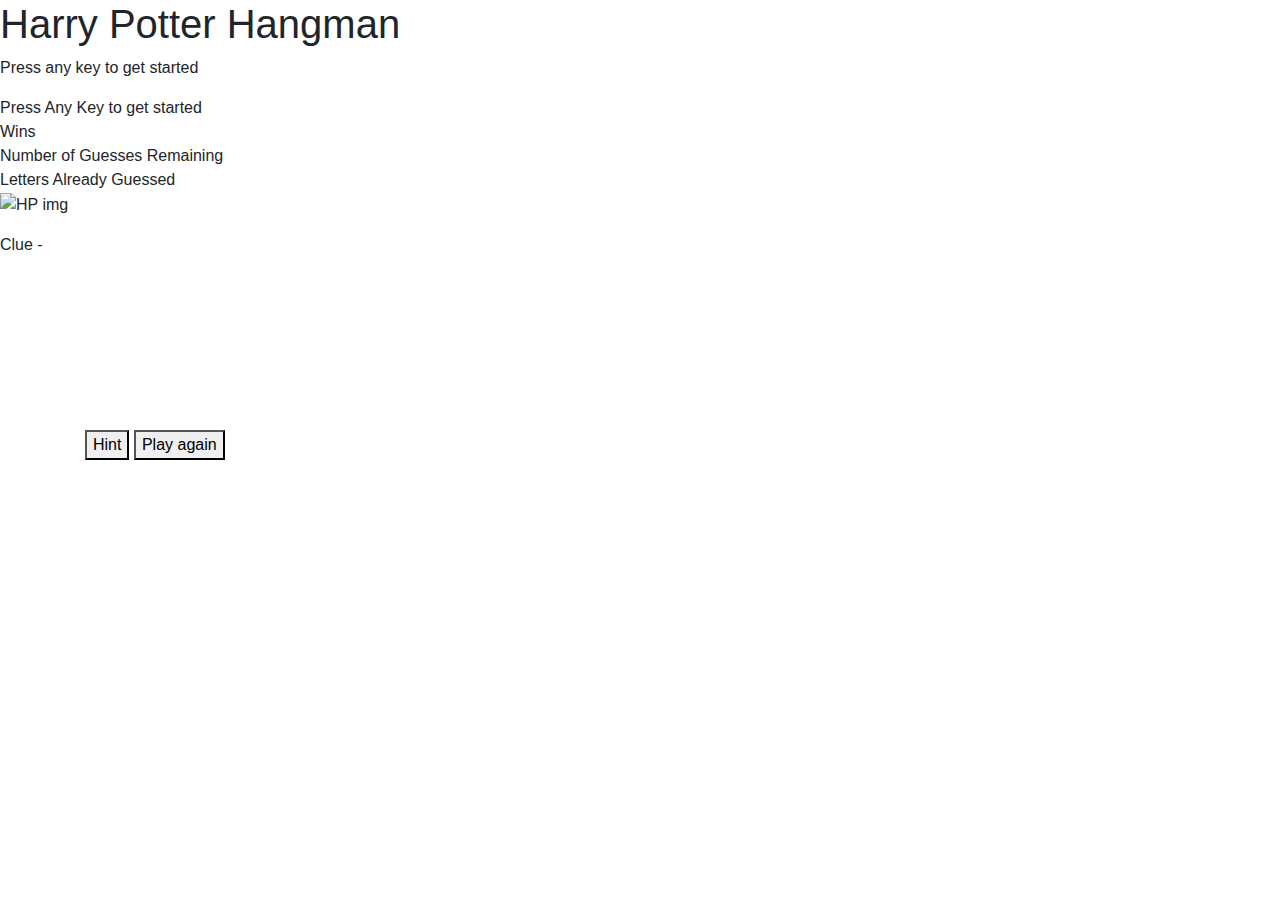
==== assets/index.html @ 0939ba52 "initial html and javascript" ====
<!DOCTYPE html>
<html lang="en">

<head>
    <meta charset="UTF-8">
    <meta name="viewport" content="width=device-width, initial-scale=1.0">
    <link rel="stylesheet" href="https://stackpath.bootstrapcdn.com/bootstrap/4.4.1/css/bootstrap.min.css"
        integrity="sha384-Vkoo8x4CGsO3+Hhxv8T/Q5PaXtkKtu6ug5TOeNV6gBiFeWPGFN9MuhOf23Q9Ifjh" crossorigin="anonymous">
    <script src="https://stackpath.bootstrapcdn.com/bootstrap/4.4.1/js/bootstrap.min.js"
        integrity="sha384-wfSDF2E50Y2D1uUdj0O3uMBJnjuUD4Ih7YwaYd1iqfktj0Uod8GCExl3Og8ifwB6"
        crossorigin="anonymous"></script>
    <title>Harry Potter Hang Man</title>

</head>

<div class="wrapper">
    <h1>Harry Potter Hangman</h1>
    <p>Press any key to get started</p>
    <div>Press Any Key to get started</div>
    <div>Wins</div>
    <div>Number of Guesses Remaining</div>
    <div>Letters Already Guessed</div>
   </div>

<div>
    <img src="assets\images\kindpng_129871.png" alt="HP img">
</div>

<div class="wrapper">
    <div id="buttons">
    </div>
    <p id="catagoryName"></p>
    <div id="hold">
    </div>
    <p id="mylives"></p>
    <p id="clue">Clue -</p>
    <canvas id="stickman">This Text will show if the Browser does NOT support HTML5 Canvas tag</canvas>
    <div class="container">
        <button id="hint">Hint</button>
        <button id="reset">Play again</button>
    </div>

</div>

<script src="assets\javascript\game.js"></script>


</html>
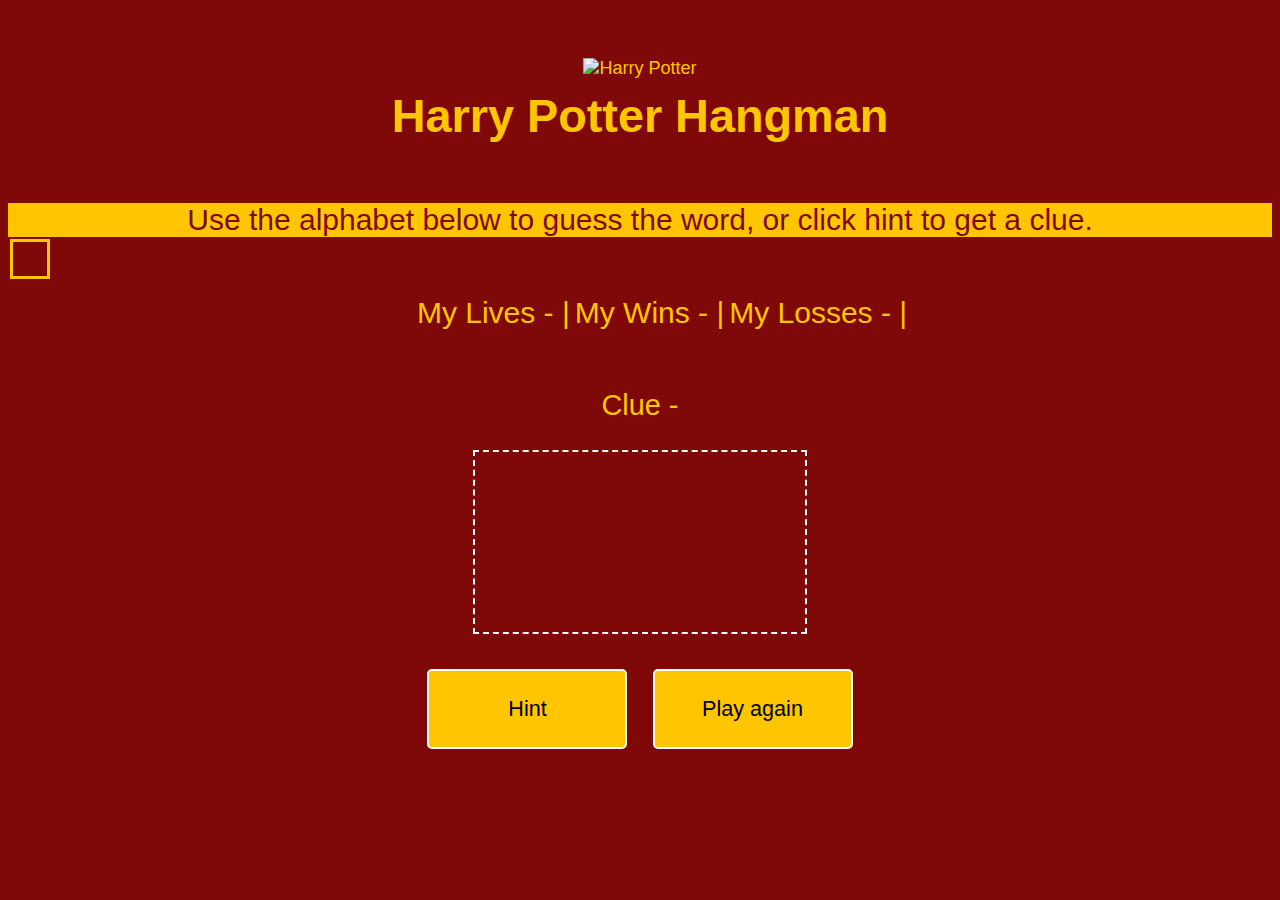
==== commit 42472d88: "html and css updates" ====
--- a/assets/index.html
+++ b/assets/index.html
@@ -1,48 +1,55 @@
 <!DOCTYPE html>
-<html lang="en">
+<html>
+
+<!--Class=CSS and ID=Javascript-->
 
 <head>
-    <meta charset="UTF-8">
-    <meta name="viewport" content="width=device-width, initial-scale=1.0">
-    <link rel="stylesheet" href="https://stackpath.bootstrapcdn.com/bootstrap/4.4.1/css/bootstrap.min.css"
-        integrity="sha384-Vkoo8x4CGsO3+Hhxv8T/Q5PaXtkKtu6ug5TOeNV6gBiFeWPGFN9MuhOf23Q9Ifjh" crossorigin="anonymous">
-    <script src="https://stackpath.bootstrapcdn.com/bootstrap/4.4.1/js/bootstrap.min.js"
-        integrity="sha384-wfSDF2E50Y2D1uUdj0O3uMBJnjuUD4Ih7YwaYd1iqfktj0Uod8GCExl3Og8ifwB6"
-        crossorigin="anonymous"></script>
-    <title>Harry Potter Hang Man</title>
-
+    <html lang="en">
+    <meta charset="UTF-8" />
+    <meta name="viewport" content="width=device-width, initial-scale=1" />
+    <meta http-equiv="X-UA-Compatible" content="ie=edge" />
+    <link rel="stylesheet" type="text/css" href="css/style.css">
+        <title>Harry Potter Hangman</title>
 </head>
 
-<div class="wrapper">
+<header>
+    
+    <img src="C:\Users\Kamy\Word-Guess-Game\assets\images\kindpng_1342906.jpg" alt="Harry Potter">
+    
     <h1>Harry Potter Hangman</h1>
-    <p>Press any key to get started</p>
-    <div>Press Any Key to get started</div>
-    <div>Wins</div>
-    <div>Number of Guesses Remaining</div>
-    <div>Letters Already Guessed</div>
-   </div>
+      
+</header>
 
 <div>
-    <img src="assets\images\kindpng_129871.png" alt="HP img">
+
+    <div class="alert">
+        Use the alphabet below to guess the word, or click hint to get a clue.
+    </div>
+
+    <div id=alphabet></div>
+
+    <div class="wrapper">
+        <div id="buttons"></div>
+        
+        <p id="catagoryName"></p>
+        <div id="hold"></div>
+
+        <div>
+            <p class="mylives">  My Lives -   | </p>
+            <p class="myWins">  My Wins -   | </p>
+            <p class="myLosses">  My Losses -   | </p>
+            <p id="clue">Clue - </p>    
+        </div>
+        
+        <canvas id="stickman">This Text will show if the Browser does NOT support HTML5 Canvas tag
+        </canvas>
+    
+        <div class="container">
+            <button id="hint">Hint</button>
+            <button id="reset">Play again</button>
+        </div>
+
+    </div>
 </div>
 
-<div class="wrapper">
-    <div id="buttons">
-    </div>
-    <p id="catagoryName"></p>
-    <div id="hold">
-    </div>
-    <p id="mylives"></p>
-    <p id="clue">Clue -</p>
-    <canvas id="stickman">This Text will show if the Browser does NOT support HTML5 Canvas tag</canvas>
-    <div class="container">
-        <button id="hint">Hint</button>
-        <button id="reset">Play again</button>
-    </div>
-
-</div>
-
-<script src="assets\javascript\game.js"></script>
-
-
 </html>--- a/assets/css/style.css
+++ b/assets/css/style.css
@@ -0,0 +1,219 @@
+/*--Class=CSS and ID=Javascript-->*/
+
+/************ IMAGES ******************/
+
+img {
+  width: 150px;
+  height: 150px;
+}
+
+/************ ALERT ******************/
+
+.alert {
+  background-color: #ffc500;
+  color: #7f0909;
+  font-size: 30px;
+}
+
+/************ CONTAINERS ******************/
+body {
+  background: #7f0909;
+  font-family: 'Franklin Gothic Medium', 'Arial Narrow', Arial, sans-serif;
+  color:#ffc500 ;
+  height: 100%;
+  text-align: center;
+  font-size: 18px;
+}
+
+.container { padding-top: 20px;
+}
+
+.wrapper {
+  width: 100%;
+  margin: 0 auto;
+}
+
+.wrapper:after {
+  content: "";
+  display: table;
+  clear: both;
+}
+
+canvas {
+  color: #fff;
+  border: #fff dashed 2px;
+  padding: 15px;
+}
+
+/************ HEADINGS ******************/
+
+header {  
+  font-family: 'Franklin Gothic Medium', 'Arial Narrow', Arial, sans-serif;
+  background-color: #7f0909;
+  color: #ffc500;
+  padding-top: 50px;
+  padding-bottom: 50px;
+  text-align: center;
+  }
+
+h1, h2, h3 {
+  font-family: 'Franklin Gothic Medium', 'Arial Narrow', Arial, sans-serif;
+  margin: 10px 0;
+  background-color: #7f0909;
+  color: #ffc500;
+}
+
+h1 {
+  font-size: 2.6em;
+}
+
+h2 {
+  font-size: 1.6em;
+}
+
+p {
+  font-size: 1.6em;
+}
+
+/************ ALPHABET ### ID's ### ******************/
+
+@media (max-width: 767px) {
+  #alphabet {
+    border-style: groove;
+    border-color: #ffc500;
+    padding: 0 0 0 15px;
+  }
+}
+@media (max-width: 480px) {
+  #alphabet {
+    border-style: groove;
+    border-color: #ffc500;
+    padding: 0 0 0 25px;
+  }
+}
+
+#alphabet {
+  width: 30px;
+  height: 30px;
+  border-style: solid;
+  padding: 2px;
+  float: left;
+  margin: 2px;
+}
+
+#alphabet:after {
+  content: "";
+  display: table;
+  clear: both;
+}
+
+#alphabet li {
+  float: left;
+  margin: 0 10px 10px 0;
+  list-style: none;
+  width: 35px;
+  height: 30px;
+  padding-top: 10px;
+  background: #ffc500;
+  border: solid 1px #7f0909;
+  cursor: pointer;
+  -moz-border-radius: 10px;
+  -webkit-border-radius: 5px;
+  border-radius: 5px;
+  -khtml-border-radius: 5px;
+  border: solid 2px #fff;
+}
+
+#alphabet li:hover {
+  background: #ffc500;
+  border: solid 1px #7f0909;
+  color: #fff;
+}
+
+/************ MY WORDS ******************/
+
+#my-word {
+  margin: 0;
+  display: block;
+  padding: 0;
+  display: block;
+}
+
+#my-word li {
+  position: relative;
+  list-style: none;
+  margin: 0;
+  display: inline-block;
+  padding: 0 10px;
+  font-size: 1.6em;
+}
+
+.active {
+  opacity: 0.4;
+  filter: alpha(opacity=40);
+  -moz-transition: all 1s ease-in;
+  -moz-transition: all 0.3s ease-in-out;
+  -webkit-transition: all 0.3s ease-in-out;
+  cursor: default;
+}
+
+.active:hover {
+  -moz-transition: all 1s ease-in;
+  -moz-transition: all 0.3s ease-in-out;
+  -webkit-transition: all 0.3s ease-in-out;
+  opacity: 0.4;
+  filter: alpha(opacity=40);
+  -moz-transition: all 1s ease-in;
+  -moz-transition: all 0.3s ease-in-out;
+  -webkit-transition: all 0.3s ease-in-out;
+}
+
+
+/************ MY COUNTS ******************/
+
+.mylives {
+  font-size: 30px;
+  text-align: center;
+  display: inline-block;
+  }
+
+.myWins {
+  font-size: 30px;
+  text-align: center;
+  display: inline-block;
+}
+
+.myLosses {
+  font-size: 30PX;
+  text-align: center;
+  display: inline-block;
+}
+
+/************BUTTON DEFINITIONS ******************/
+
+button {
+  -moz-border-radius: 5px;
+  -webkit-border-radius: 5px;
+  border-radius: 5px;
+  -khtml-border-radius: 5px;
+  background: #ffc500;
+  color:black;
+  border: solid 2px #fff;
+  text-decoration: none;
+  cursor: pointer;
+  font-size: 1.2em;
+  padding: 25px 12px;
+  width: 200px;
+  margin: 10px;
+  outline: none;
+}
+button:hover {
+  -webkit-transition: all 0.3s ease-in-out;
+  -moz-transition: all 0.3s ease-in-out;
+  transition: all 0.3s ease-in-out;
+  background: grey;
+  border: solid 1px #fff;
+  color: #ffc500 ;
+}
+
+
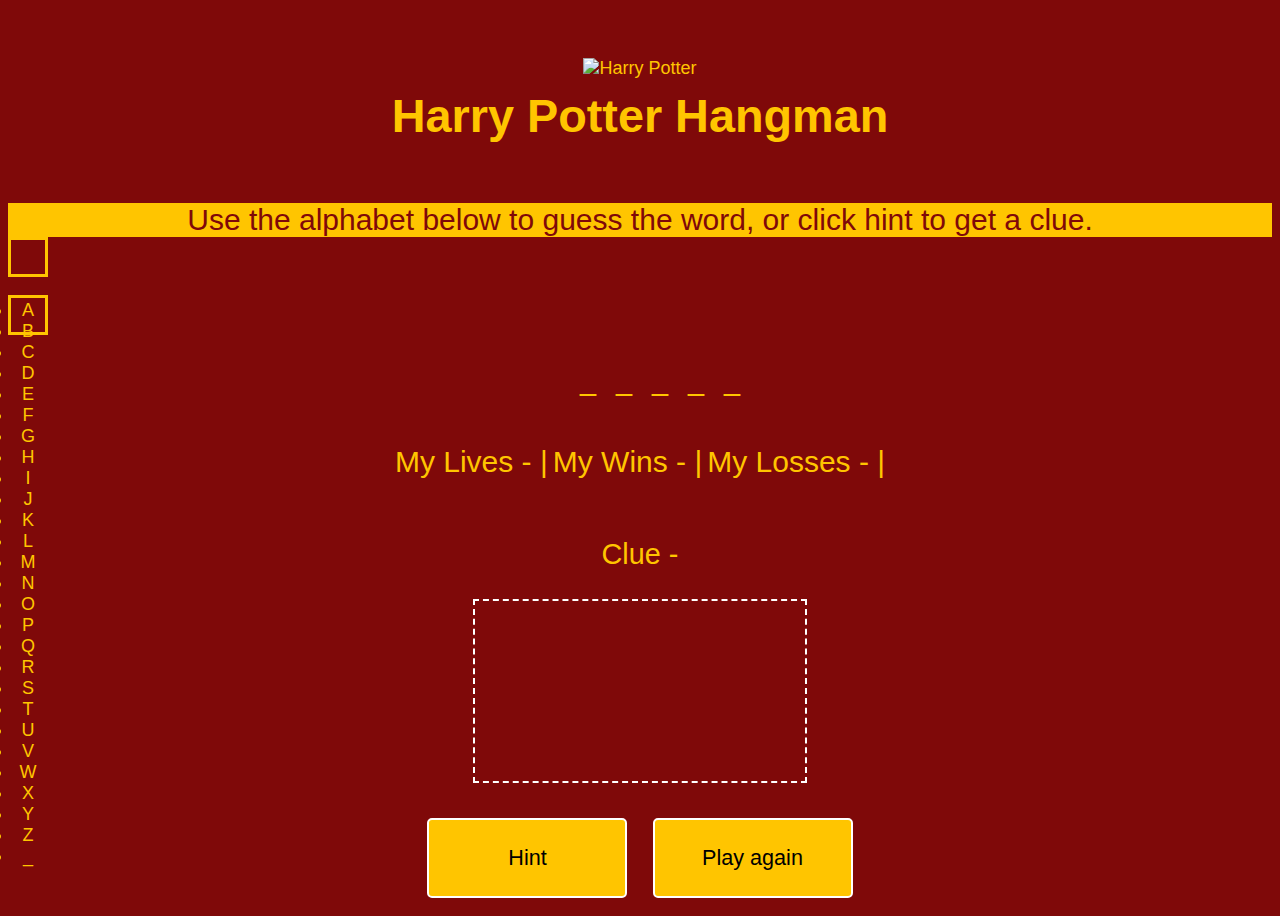
==== commit dd8dd614: "adjust script" ====
--- a/assets/index.html
+++ b/assets/index.html
@@ -1,32 +1,28 @@
 <!DOCTYPE html>
+<!--Class=CSS and ID=Javascript-->
 <html>
-
-<!--Class=CSS and ID=Javascript-->
-
 <head>
-    <html lang="en">
     <meta charset="UTF-8" />
-    <meta name="viewport" content="width=device-width, initial-scale=1" />
+    <meta name="viewport" content="width=device-width, initial-scale=1">
     <meta http-equiv="X-UA-Compatible" content="ie=edge" />
     <link rel="stylesheet" type="text/css" href="css/style.css">
-        <title>Harry Potter Hangman</title>
+    <title>Harry Potter Hangman</title>
 </head>
 
 <header>
-    
-    <img src="C:\Users\Kamy\Word-Guess-Game\assets\images\kindpng_1342906.jpg" alt="Harry Potter">
-    
-    <h1>Harry Potter Hangman</h1>
-      
+     <img src="images/kindpng_1342906.jpg\kindpng_1342906.jpg" alt="Harry Potter">
+     <h1>Harry Potter Hangman</h1>    
 </header>
 
+<body>
+       
 <div>
 
     <div class="alert">
         Use the alphabet below to guess the word, or click hint to get a clue.
     </div>
 
-    <div id=alphabet></div>
+    <div id="alphabet"></div>
 
     <div class="wrapper">
         <div id="buttons"></div>
@@ -51,5 +47,7 @@
 
     </div>
 </div>
+<script type="text/javascript" src="javascript/game.js"></script>
+</body>
 
 </html>--- a/assets/css/style.css
+++ b/assets/css/style.css
@@ -81,7 +81,6 @@
   #alphabet {
     border-style: groove;
     border-color: #ffc500;
-    padding: 0 0 0 15px;
   }
 }
 @media (max-width: 480px) {
@@ -97,45 +96,19 @@
   height: 30px;
   border-style: solid;
   padding: 2px;
-  float: left;
-  margin: 2px;
-}
-
-#alphabet:after {
-  content: "";
-  display: table;
-  clear: both;
 }
 
 #alphabet li {
-  float: left;
-  margin: 0 10px 10px 0;
-  list-style: none;
-  width: 35px;
-  height: 30px;
-  padding-top: 10px;
-  background: #ffc500;
-  border: solid 1px #7f0909;
-  cursor: pointer;
-  -moz-border-radius: 10px;
   -webkit-border-radius: 5px;
-  border-radius: 5px;
-  -khtml-border-radius: 5px;
-  border: solid 2px #fff;
 }
 
 #alphabet li:hover {
-  background: #ffc500;
   border: solid 1px #7f0909;
   color: #fff;
 }
-
 /************ MY WORDS ******************/
-
 #my-word {
-  margin: 0;
   display: block;
-  padding: 0;
   display: block;
 }
 
@@ -217,3 +190,49 @@
 }
 
 
+/* Mixin's */ 
+
+@mixin transition {
+  -webkit-transition: all 0.5s ease-in-out;
+  -moz-transition: all 0.5s ease-in-out;
+  transition: all 0.5s ease-in-out;
+}
+
+@mixin clear {
+  &:after {
+      content: "";
+      display: table;
+      clear: both;
+    }
+}
+
+ @mixin box-size {
+  -webkit-box-sizing: border-box;
+  -moz-box-sizing: border-box;
+  box-sizing: border-box;
+}
+
+ @mixin transition {
+  -webkit-transition: all 0.3s ease-in-out;
+  -moz-transition: all 0.3s ease-in-out;
+  transition: all 0.3s ease-in-out;
+}
+
+@mixin fade {
+  -moz-transition: all 1s ease-in;
+  -moz-transition:all 0.3s ease-in-out;
+  -webkit-transition:all 0.3s ease-in-out;
+}
+
+@mixin opacity {
+  opacity:0.4;
+  filter:alpha(opacity=40); 
+  @include fade;
+}
+
+@mixin corners ($radius) {
+  -moz-border-radius: $radius;
+  -webkit-border-radius: $radius;
+  border-radius: $radius; 
+  -khtml-border-radius: $radius; 
+}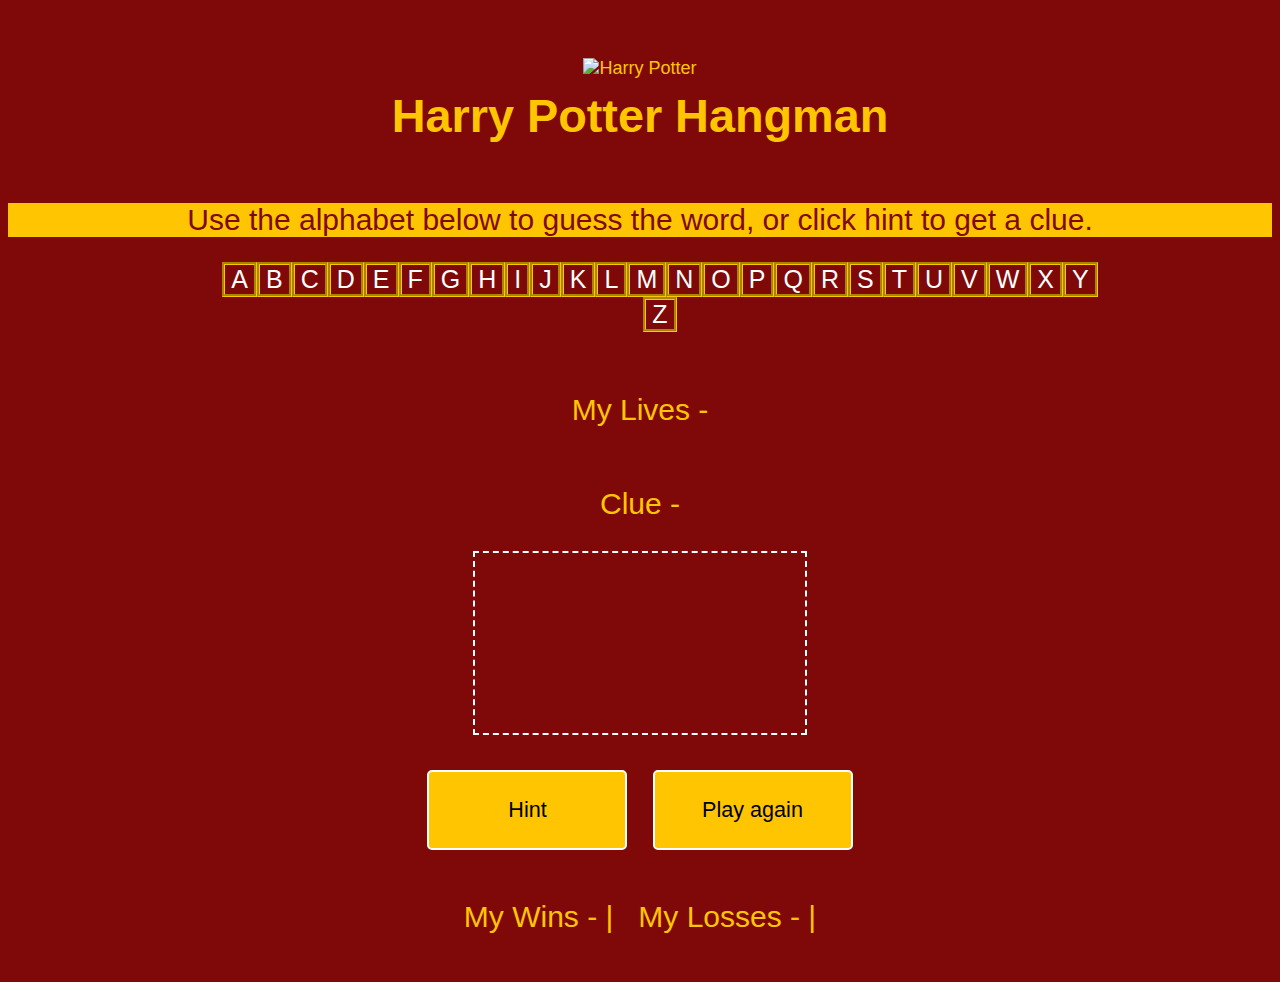
==== commit f39def9f: "updating javascript" ====
--- a/assets/index.html
+++ b/assets/index.html
@@ -1,6 +1,7 @@
 <!DOCTYPE html>
 <!--Class=CSS and ID=Javascript-->
 <html>
+
 <head>
     <meta charset="UTF-8" />
     <meta name="viewport" content="width=device-width, initial-scale=1">
@@ -10,44 +11,61 @@
 </head>
 
 <header>
-     <img src="images/kindpng_1342906.jpg\kindpng_1342906.jpg" alt="Harry Potter">
-     <h1>Harry Potter Hangman</h1>    
+    <img src="images/kindpng_1342906.jpg\kindpng_1342906.jpg" alt="Harry Potter">
+    <h1>Harry Potter Hangman</h1>
 </header>
 
 <body>
-       
-<div>
+    <div>
+        <div class="wrapper">
 
-    <div class="alert">
-        Use the alphabet below to guess the word, or click hint to get a clue.
+            <!-- #1 - Build Variables-->
+            <!-- #2 - Get Elements-->
+            <!-- #3 - Build Alphabet-->
+            <!-- #4 - Build Categories-->
+
+            <div class="alphabetNotice">
+                Use the alphabet below to guess the word, or click hint to get a clue.
+            </div>
+
+            <div id="buttons"></div>         
+
+            <div id="alphabet">
+                <p id="alphabet li"></p>
+            </div>
+
+            <!-- #1 - build the Category-->
+
+            <div id="categories" >
+             </div>
+
+            <div>
+                <p class="mylives"> My Lives - </p>
+            </div>
+
+            <div>
+                <p id="clue" class="clueFormat">Clue - </p>
+            </div>
+
+            <canvas id="stickman">This Text will show if the Browser does NOT support HTML5 Canvas tag
+            </canvas>
+
+            <div class="buttonContainer">
+                <button id="hint">Hint</button>
+                <button id="reset">Play again</button>
+            </div>
+
+            <div>
+                <p class="myWins"> My Wins - | </p>
+                <p class="myLosses"> My Losses - | </p>
+            </div>
+            <script type="text/javascript" src="javascript/game.js"></script>
+        </div>
+
+        
+
     </div>
 
-    <div id="alphabet"></div>
-
-    <div class="wrapper">
-        <div id="buttons"></div>
-        
-        <p id="catagoryName"></p>
-        <div id="hold"></div>
-
-        <div>
-            <p class="mylives">  My Lives -   | </p>
-            <p class="myWins">  My Wins -   | </p>
-            <p class="myLosses">  My Losses -   | </p>
-            <p id="clue">Clue - </p>    
-        </div>
-        
-        <canvas id="stickman">This Text will show if the Browser does NOT support HTML5 Canvas tag
-        </canvas>
-    
-        <div class="container">
-            <button id="hint">Hint</button>
-            <button id="reset">Play again</button>
-        </div>
-
-    </div>
-</div>
-<script type="text/javascript" src="javascript/game.js"></script>
 </body>
 
 </html>--- a/assets/css/style.css
+++ b/assets/css/style.css
@@ -1,4 +1,50 @@
 /*--Class=CSS and ID=Javascript-->*/
+/* Mixin's */ 
+
+@mixin transition {
+  -webkit-transition: all 0.5s ease-in-out;
+  -moz-transition: all 0.5s ease-in-out;
+  transition: all 0.5s ease-in-out;
+}
+
+@mixin clear {
+  &:after {
+      content: "";
+      display: table;
+      clear: both;
+    }
+}
+
+ @mixin box-size {
+  -webkit-box-sizing: border-box;
+  -moz-box-sizing: border-box;
+  box-sizing: border-box;
+}
+
+ @mixin transition {
+  -webkit-transition: all 0.3s ease-in-out;
+  -moz-transition: all 0.3s ease-in-out;
+  transition: all 0.3s ease-in-out;
+}
+
+@mixin fade {
+  -moz-transition: all 1s ease-in;
+  -moz-transition:all 0.3s ease-in-out;
+  -webkit-transition:all 0.3s ease-in-out;
+}
+
+@mixin opacity {
+  opacity:0.4;
+  filter:alpha(opacity=40); 
+  @include fade;
+}
+
+@mixin corners ($radius) {
+  -moz-border-radius: $radius;
+  -webkit-border-radius: $radius;
+  border-radius: $radius; 
+  -khtml-border-radius: $radius; 
+}
 
 /************ IMAGES ******************/
 
@@ -7,15 +53,46 @@
   height: 150px;
 }
 
-/************ ALERT ******************/
-
-.alert {
+/************ HEADINGS ******************/
+
+header {  
+  font-family: 'Franklin Gothic Medium', 'Arial Narrow', Arial, sans-serif;
+  background-color: #7f0909;
+  color: #ffc500;
+  padding-top: 50px;
+  padding-bottom: 50px;
+  text-align: center;
+  }
+
+h1, h2, h3 {
+  font-family: 'Franklin Gothic Medium', 'Arial Narrow', Arial, sans-serif;
+  margin: 10px 0;
+  background-color: #7f0909;
+  color: #ffc500;
+}
+
+h1 {
+  font-size: 2.6em;
+  font-family: 'Franklin Gothic Medium', 'Arial Narrow', Arial, sans-serif;
+}
+
+h2 {
+  font-size: 1.6em;
+}
+
+p {
+  font-size: 1.6em;
+}
+
+/************ CONTAINERS ******************/
+
+.alphabetNotice {
   background-color: #ffc500;
   color: #7f0909;
   font-size: 30px;
-}
-
-/************ CONTAINERS ******************/
+  text-align: center;
+}
+
 body {
   background: #7f0909;
   font-family: 'Franklin Gothic Medium', 'Arial Narrow', Arial, sans-serif;
@@ -25,7 +102,7 @@
   font-size: 18px;
 }
 
-.container { padding-top: 20px;
+.buttonContainer { padding-top: 20px;
 }
 
 .wrapper {
@@ -45,67 +122,39 @@
   padding: 15px;
 }
 
-/************ HEADINGS ******************/
-
-header {  
-  font-family: 'Franklin Gothic Medium', 'Arial Narrow', Arial, sans-serif;
-  background-color: #7f0909;
-  color: #ffc500;
-  padding-top: 50px;
-  padding-bottom: 50px;
-  text-align: center;
-  }
-
-h1, h2, h3 {
-  font-family: 'Franklin Gothic Medium', 'Arial Narrow', Arial, sans-serif;
-  margin: 10px 0;
-  background-color: #7f0909;
-  color: #ffc500;
-}
-
-h1 {
-  font-size: 2.6em;
-}
-
-h2 {
-  font-size: 1.6em;
-}
-
-p {
-  font-size: 1.6em;
-}
-
 /************ ALPHABET ### ID's ### ******************/
-
-@media (max-width: 767px) {
-  #alphabet {
-    border-style: groove;
-    border-color: #ffc500;
-  }
-}
-@media (max-width: 480px) {
-  #alphabet {
-    border-style: groove;
-    border-color: #ffc500;
-    padding: 0 0 0 25px;
-  }
-}
 
 #alphabet {
   width: 30px;
   height: 30px;
-  border-style: solid;
-  padding: 2px;
-}
+  min-width: 900px;
+  display: inline-block;
+  color: #fff;
+  font-size: 25px;
+      }
 
 #alphabet li {
-  -webkit-border-radius: 5px;
-}
+  list-style: none;
+  border: #7f0909;
+  display: inline-block;
+  text-align: center;
+  padding-left: 6px;
+  padding-right: 6px;
+  border-style: groove;
+  border-color: #ffc500;
+   }
 
 #alphabet li:hover {
   border: solid 1px #7f0909;
   color: #fff;
 }
+
+@media (max-width: 767px) {
+  #alphabet {
+    min-width: 900px;
+      }
+}
+
 /************ MY WORDS ******************/
 #my-word {
   display: block;
@@ -139,27 +188,6 @@
   -moz-transition: all 1s ease-in;
   -moz-transition: all 0.3s ease-in-out;
   -webkit-transition: all 0.3s ease-in-out;
-}
-
-
-/************ MY COUNTS ******************/
-
-.mylives {
-  font-size: 30px;
-  text-align: center;
-  display: inline-block;
-  }
-
-.myWins {
-  font-size: 30px;
-  text-align: center;
-  display: inline-block;
-}
-
-.myLosses {
-  font-size: 30PX;
-  text-align: center;
-  display: inline-block;
 }
 
 /************BUTTON DEFINITIONS ******************/
@@ -180,6 +208,7 @@
   margin: 10px;
   outline: none;
 }
+
 button:hover {
   -webkit-transition: all 0.3s ease-in-out;
   -moz-transition: all 0.3s ease-in-out;
@@ -189,50 +218,33 @@
   color: #ffc500 ;
 }
 
-
-/* Mixin's */ 
-
-@mixin transition {
-  -webkit-transition: all 0.5s ease-in-out;
-  -moz-transition: all 0.5s ease-in-out;
-  transition: all 0.5s ease-in-out;
-}
-
-@mixin clear {
-  &:after {
-      content: "";
-      display: table;
-      clear: both;
+/************ MY COUNTS ******************/
+
+.mylives {
+  font-size: 30px;
+  text-align: center;
+  display: inline-block;
+  }
+
+.clueFormat {
+    font-size: 30px;
+    text-align: center;
+    display: inline-block;
     }
-}
-
- @mixin box-size {
-  -webkit-box-sizing: border-box;
-  -moz-box-sizing: border-box;
-  box-sizing: border-box;
-}
-
- @mixin transition {
-  -webkit-transition: all 0.3s ease-in-out;
-  -moz-transition: all 0.3s ease-in-out;
-  transition: all 0.3s ease-in-out;
-}
-
-@mixin fade {
-  -moz-transition: all 1s ease-in;
-  -moz-transition:all 0.3s ease-in-out;
-  -webkit-transition:all 0.3s ease-in-out;
-}
-
-@mixin opacity {
-  opacity:0.4;
-  filter:alpha(opacity=40); 
-  @include fade;
-}
-
-@mixin corners ($radius) {
-  -moz-border-radius: $radius;
-  -webkit-border-radius: $radius;
-  border-radius: $radius; 
-  -khtml-border-radius: $radius; 
-}+
+.myWins {
+  font-size: 30px;
+  text-align: center;
+  display: inline-block;
+  padding: 10px;
+}
+
+.myLosses {
+  font-size: 30PX;
+  text-align: center;
+  display: inline-block;
+  padding: 10px;
+}
+
+
+
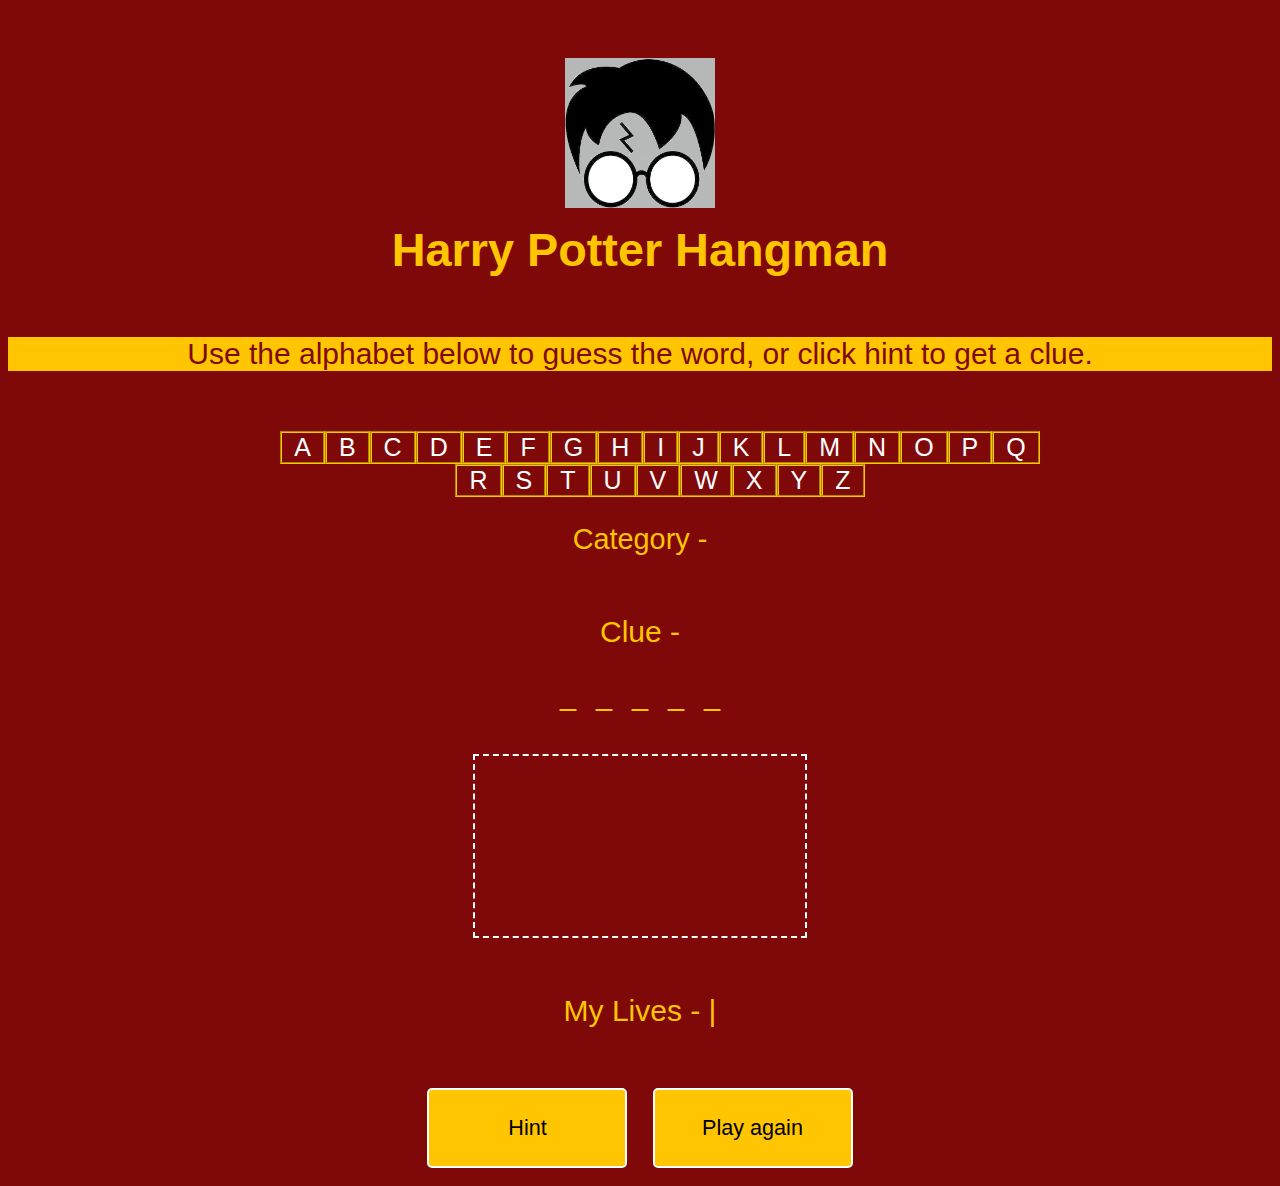
==== commit f054dfd5: "edits to javascript.. argh." ====
--- a/assets/index.html
+++ b/assets/index.html
@@ -11,59 +11,54 @@
 </head>
 
 <header>
-    <img src="images/kindpng_1342906.jpg\kindpng_1342906.jpg" alt="Harry Potter">
+    <img src="images/kindpng_1342906.jpg" alt="Harry Potter">
     <h1>Harry Potter Hangman</h1>
 </header>
 
+
+<!-- #1 - Build Variables-->
+<!-- #2 - Get Elements (document.getElementId) 
+    Lives, Wins, Losses, Clues, Categories, etc.-->
+<!-- #3 - Create Alphabet function -->
+<!-- #4 - Create Category function -->
+<!-- #5 - Create Guesses -->
+<!-- #5 - Create Clue function -->
+
+
 <body>
     <div>
+        <script type="text/javascript" src="javascript/game.js"></script>
+        <div class="alphabetNotice">
+            Use the alphabet below to guess the word, or click hint to get a clue.
+        </div>
+        <div id="alphabet">
+            <p id="alphabet li"></p>
+        </div>
         <div class="wrapper">
+            <div id="buttons"></div>
+            
+            <p id="catagoryName">Category - </p>
 
-            <!-- #1 - Build Variables-->
-            <!-- #2 - Get Elements-->
-            <!-- #3 - Build Alphabet-->
-            <!-- #4 - Build Categories-->
-
-            <div class="alphabetNotice">
-                Use the alphabet below to guess the word, or click hint to get a clue.
-            </div>
-
-            <div id="buttons"></div>         
-
-            <div id="alphabet">
-                <p id="alphabet li"></p>
-            </div>
-
-            <!-- #1 - build the Category-->
-
-            <div id="categories" >
-             </div>
-
-            <div>
-                <p class="mylives"> My Lives - </p>
-            </div>
-
-            <div>
+            <div id="hold">
                 <p id="clue" class="clueFormat">Clue - </p>
             </div>
 
+            <br>
+            <br>
             <canvas id="stickman">This Text will show if the Browser does NOT support HTML5 Canvas tag
             </canvas>
+            <br>
+            <br>
+            <p class="mylives"> My Lives - |</p>
 
             <div class="buttonContainer">
                 <button id="hint">Hint</button>
                 <button id="reset">Play again</button>
             </div>
-
-            <div>
-                <p class="myWins"> My Wins - | </p>
-                <p class="myLosses"> My Losses - | </p>
-            </div>
-            <script type="text/javascript" src="javascript/game.js"></script>
+            
+            
+                        </script>
         </div>
-
-        
-
     </div>
 
 </body>
--- a/assets/css/style.css
+++ b/assets/css/style.css
@@ -123,11 +123,16 @@
 }
 
 /************ ALPHABET ### ID's ### ******************/
+@media (max-width: 900px) {
+  #alphabet {
+    min-width: 760px;
+      }
+}
 
 #alphabet {
   width: 30px;
   height: 30px;
-  min-width: 900px;
+  min-width: 760px;
   display: inline-block;
   color: #fff;
   font-size: 25px;
@@ -136,10 +141,11 @@
 #alphabet li {
   list-style: none;
   border: #7f0909;
-  display: inline-block;
-  text-align: center;
-  padding-left: 6px;
-  padding-right: 6px;
+  border-width: 2px;
+  display: inline-block;
+  text-align: center;
+  padding-left: 12px;
+  padding-right: 12px;
   border-style: groove;
   border-color: #ffc500;
    }
@@ -149,16 +155,14 @@
   color: #fff;
 }
 
-@media (max-width: 767px) {
-  #alphabet {
-    min-width: 900px;
-      }
-}
+
 
 /************ MY WORDS ******************/
 #my-word {
+  margin: 0;
   display: block;
-  display: block;
+  padding: 0;
+  display:block;
 }
 
 #my-word li {
@@ -167,16 +171,18 @@
   margin: 0;
   display: inline-block;
   padding: 0 10px;
-  font-size: 1.6em;
-}
+  font-size:1.6em;
+}
+
 
 .active {
-  opacity: 0.4;
-  filter: alpha(opacity=40);
-  -moz-transition: all 1s ease-in;
-  -moz-transition: all 0.3s ease-in-out;
-  -webkit-transition: all 0.3s ease-in-out;
-  cursor: default;
+  @include opacity;
+  cursor:default;
+    
+  &:hover{
+      @include fade;
+      @include opacity;
+    }
 }
 
 .active:hover {
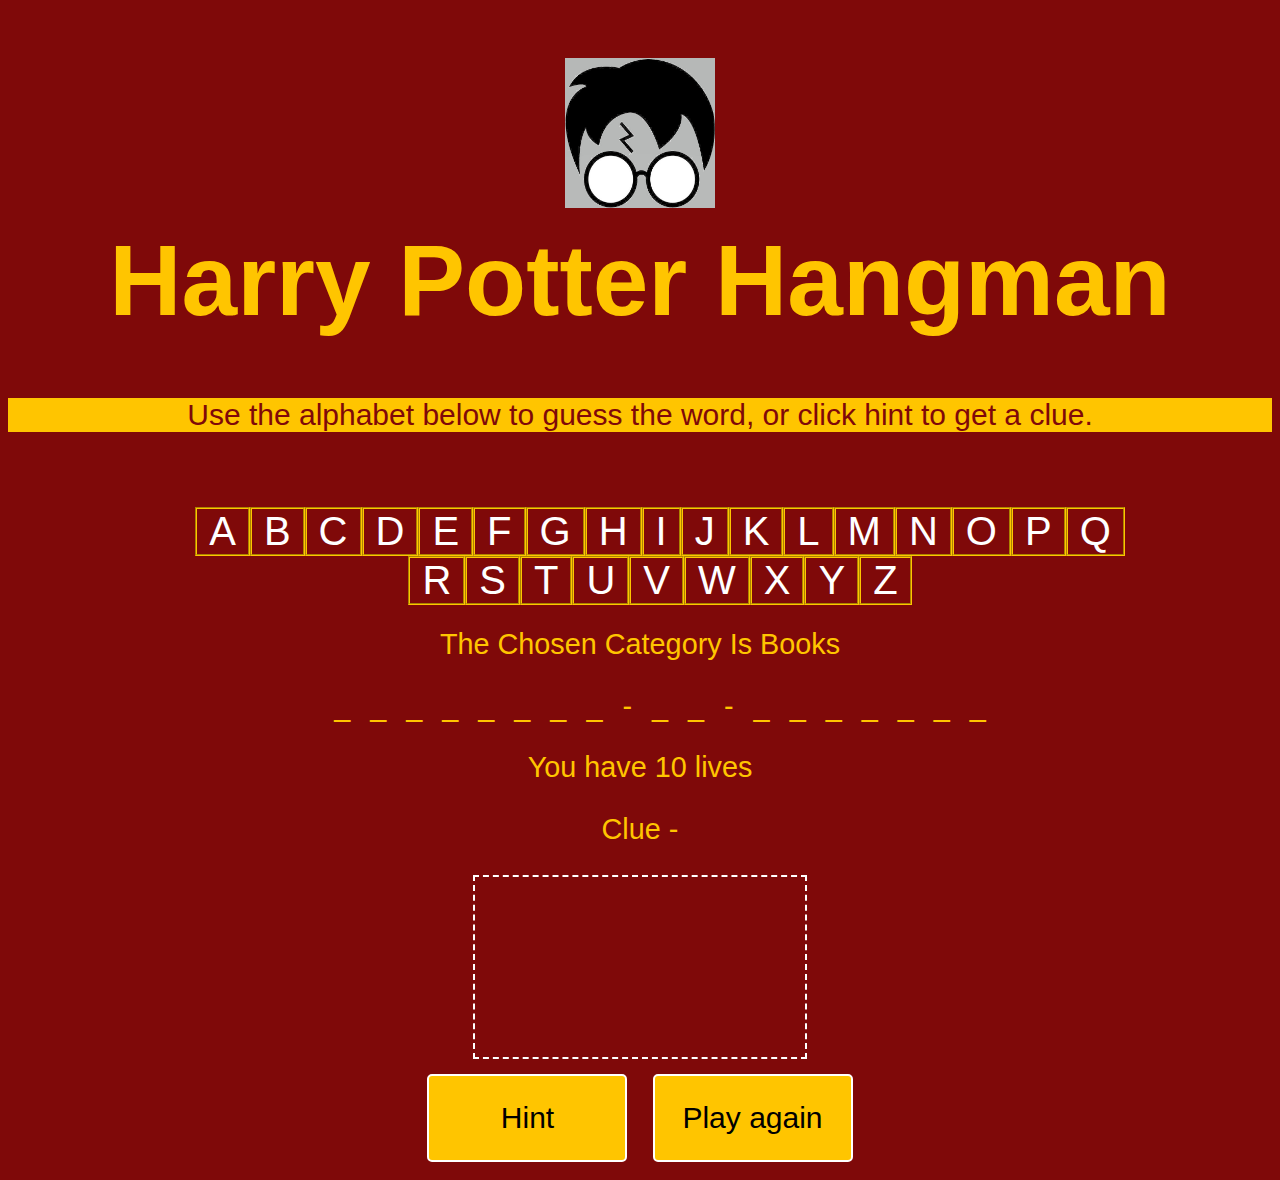
==== commit 1560200a: "hints & categories are working" ====
--- a/assets/index.html
+++ b/assets/index.html
@@ -27,37 +27,30 @@
 
 <body>
     <div>
-        <script type="text/javascript" src="javascript/game.js"></script>
+
         <div class="alphabetNotice">
             Use the alphabet below to guess the word, or click hint to get a clue.
         </div>
+        
         <div id="alphabet">
             <p id="alphabet li"></p>
         </div>
+        
         <div class="wrapper">
-            <div id="buttons"></div>
-            
-            <p id="catagoryName">Category - </p>
-
+            <div id="buttons">
+            </div>  
+            <p id="catagoryName"></p>
             <div id="hold">
-                <p id="clue" class="clueFormat">Clue - </p>
             </div>
-
-            <br>
-            <br>
-            <canvas id="stickman">This Text will show if the Browser does NOT support HTML5 Canvas tag
-            </canvas>
-            <br>
-            <br>
-            <p class="mylives"> My Lives - |</p>
-
-            <div class="buttonContainer">
-                <button id="hint">Hint</button>
-                <button id="reset">Play again</button>
+            <p id="mylives"></p>
+            <p id="clue">Clue -</p>  
+             <canvas id="stickman">This Text will show if the Browser does NOT support HTML5 Canvas tag</canvas>
+            <div class="container">
+              <button id="hint">Hint</button>
+              <button id="reset">Play again</button>
             </div>
-            
-            
-                        </script>
+        </div>
+            <script type="text/javascript" src="javascript/game.js"></script>
         </div>
     </div>
 
--- a/assets/css/style.css
+++ b/assets/css/style.css
@@ -1,53 +1,4 @@
-/*--Class=CSS and ID=Javascript-->*/
-/* Mixin's */ 
-
-@mixin transition {
-  -webkit-transition: all 0.5s ease-in-out;
-  -moz-transition: all 0.5s ease-in-out;
-  transition: all 0.5s ease-in-out;
-}
-
-@mixin clear {
-  &:after {
-      content: "";
-      display: table;
-      clear: both;
-    }
-}
-
- @mixin box-size {
-  -webkit-box-sizing: border-box;
-  -moz-box-sizing: border-box;
-  box-sizing: border-box;
-}
-
- @mixin transition {
-  -webkit-transition: all 0.3s ease-in-out;
-  -moz-transition: all 0.3s ease-in-out;
-  transition: all 0.3s ease-in-out;
-}
-
-@mixin fade {
-  -moz-transition: all 1s ease-in;
-  -moz-transition:all 0.3s ease-in-out;
-  -webkit-transition:all 0.3s ease-in-out;
-}
-
-@mixin opacity {
-  opacity:0.4;
-  filter:alpha(opacity=40); 
-  @include fade;
-}
-
-@mixin corners ($radius) {
-  -moz-border-radius: $radius;
-  -webkit-border-radius: $radius;
-  border-radius: $radius; 
-  -khtml-border-radius: $radius; 
-}
-
 /************ IMAGES ******************/
-
 img {
   width: 150px;
   height: 150px;
@@ -72,7 +23,7 @@
 }
 
 h1 {
-  font-size: 2.6em;
+  font-size: 100px;
   font-family: 'Franklin Gothic Medium', 'Arial Narrow', Arial, sans-serif;
 }
 
@@ -123,19 +74,14 @@
 }
 
 /************ ALPHABET ### ID's ### ******************/
-@media (max-width: 900px) {
-  #alphabet {
-    min-width: 760px;
-      }
-}
 
 #alphabet {
   width: 30px;
   height: 30px;
-  min-width: 760px;
+  min-width: 960px;
   display: inline-block;
   color: #fff;
-  font-size: 25px;
+  font-size: 40px;
       }
 
 #alphabet li {
@@ -155,34 +101,22 @@
   color: #fff;
 }
 
-
-
 /************ MY WORDS ******************/
 #my-word {
-  margin: 0;
   display: block;
-  padding: 0;
   display:block;
 }
 
 #my-word li {
   position: relative;
   list-style: none;
-  margin: 0;
   display: inline-block;
   padding: 0 10px;
   font-size:1.6em;
 }
 
-
 .active {
-  @include opacity;
   cursor:default;
-    
-  &:hover{
-      @include fade;
-      @include opacity;
-    }
 }
 
 .active:hover {
@@ -208,7 +142,7 @@
   border: solid 2px #fff;
   text-decoration: none;
   cursor: pointer;
-  font-size: 1.2em;
+  font-size: 30px;
   padding: 25px 12px;
   width: 200px;
   margin: 10px;
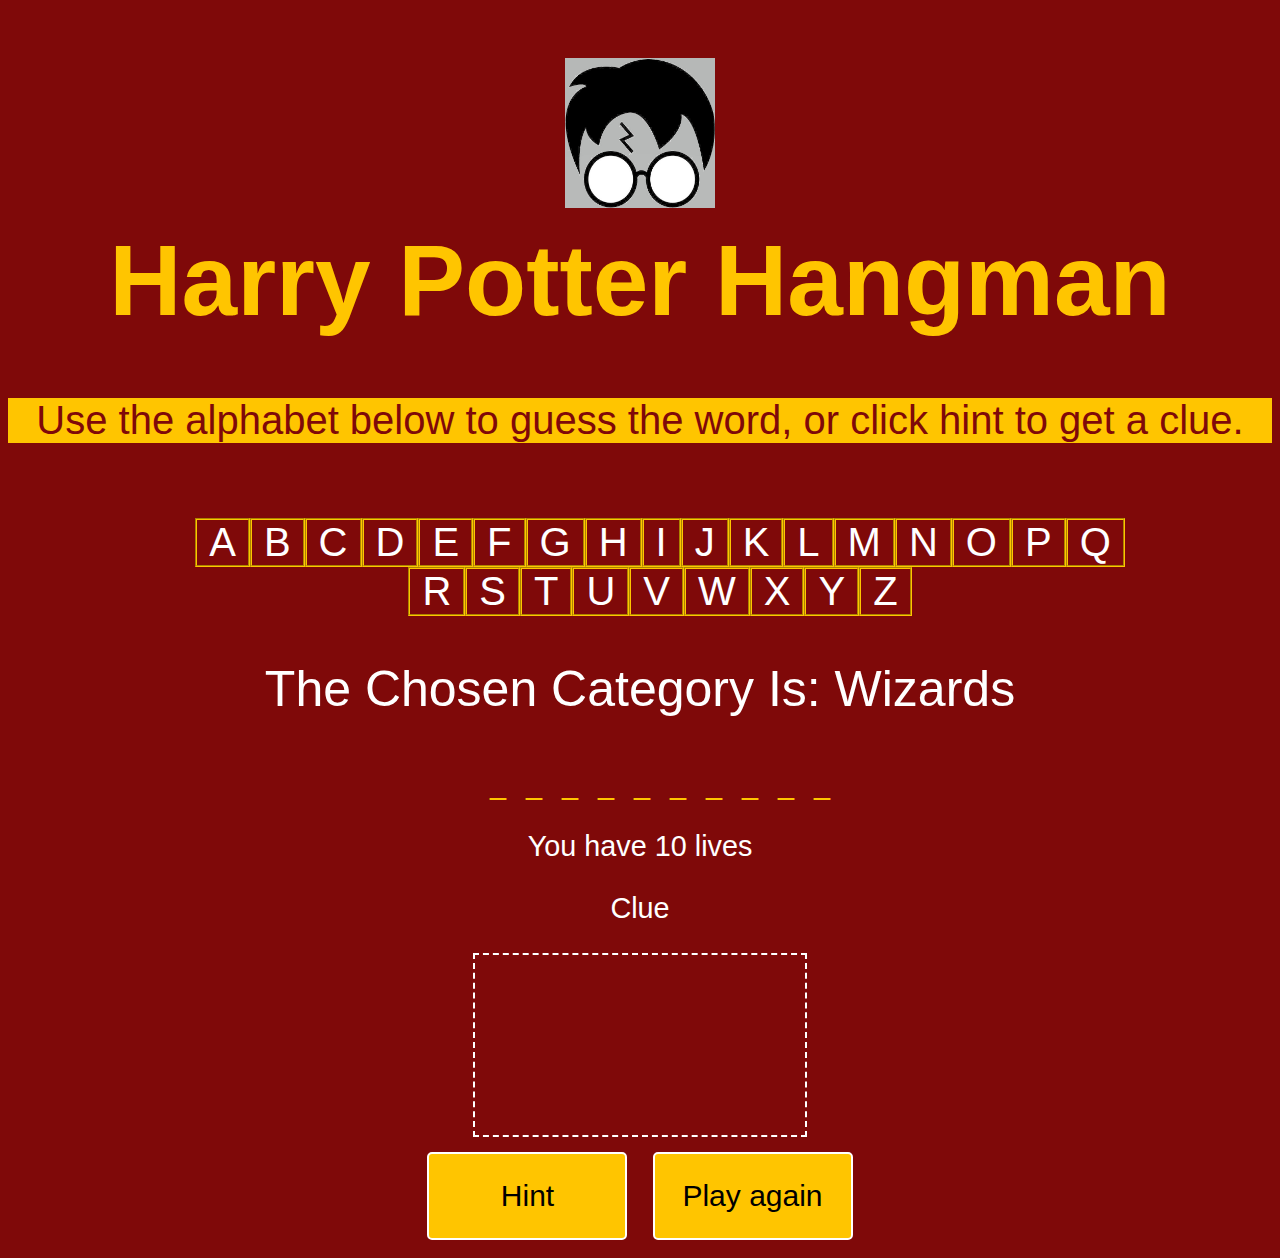
==== commit 07d8a8d7: "formatting" ====
--- a/assets/index.html
+++ b/assets/index.html
@@ -15,7 +15,6 @@
     <h1>Harry Potter Hangman</h1>
 </header>
 
-
 <!-- #1 - Build Variables-->
 <!-- #2 - Get Elements (document.getElementId) 
     Lives, Wins, Losses, Clues, Categories, etc.-->
@@ -24,36 +23,31 @@
 <!-- #5 - Create Guesses -->
 <!-- #5 - Create Clue function -->
 
-
 <body>
     <div>
-
         <div class="alphabetNotice">
             Use the alphabet below to guess the word, or click hint to get a clue.
         </div>
-        
         <div id="alphabet">
             <p id="alphabet li"></p>
         </div>
-        
         <div class="wrapper">
             <div id="buttons">
-            </div>  
-            <p id="catagoryName"></p>
+            </div>
+            <p id="catagoryName" class="category-p"></p>
             <div id="hold">
             </div>
             <p id="mylives"></p>
-            <p id="clue">Clue -</p>  
-             <canvas id="stickman">This Text will show if the Browser does NOT support HTML5 Canvas tag</canvas>
+            <p id="clue" class="clueFormat">Clue</p>
+            <canvas id="stickman">This Text will show if the Browser does NOT support HTML5 Canvas tag</canvas>
             <div class="container">
-              <button id="hint">Hint</button>
-              <button id="reset">Play again</button>
+                <button id="hint">Hint</button>
+                <button id="reset">Play again</button>
             </div>
-        </div>
             <script type="text/javascript" src="javascript/game.js"></script>
         </div>
     </div>
-
+    </div>
 </body>
 
 </html>--- a/assets/css/style.css
+++ b/assets/css/style.css
@@ -29,10 +29,20 @@
 
 h2 {
   font-size: 1.6em;
+  font-weight: normal;
 }
 
 p {
   font-size: 1.6em;
+  font-weight: normal;
+  color: white;
+}
+
+.category-p {
+  font-size: 50px;
+  font-weight: normal;
+  font-weight: lighter;
+  color: white;
 }
 
 /************ CONTAINERS ******************/
@@ -40,9 +50,10 @@
 .alphabetNotice {
   background-color: #ffc500;
   color: #7f0909;
-  font-size: 30px;
-  text-align: center;
-}
+  font-size: 40px;
+  font-weight: normal;
+  text-align: center;
+  }
 
 body {
   background: #7f0909;
@@ -97,14 +108,16 @@
    }
 
 #alphabet li:hover {
-  border: solid 1px #7f0909;
-  color: #fff;
+  border: solid 1px #ffc500 ;
+  color: grey;
+  background-color: blue;
 }
 
 /************ MY WORDS ******************/
 #my-word {
   display: block;
   display:block;
+color: #ffc500;  
 }
 
 #my-word li {
@@ -167,9 +180,9 @@
   }
 
 .clueFormat {
-    font-size: 30px;
-    text-align: center;
-    display: inline-block;
+    font-weight: normal;
+    color: white;
+    background-color: ffc500;
     }
 
 .myWins {
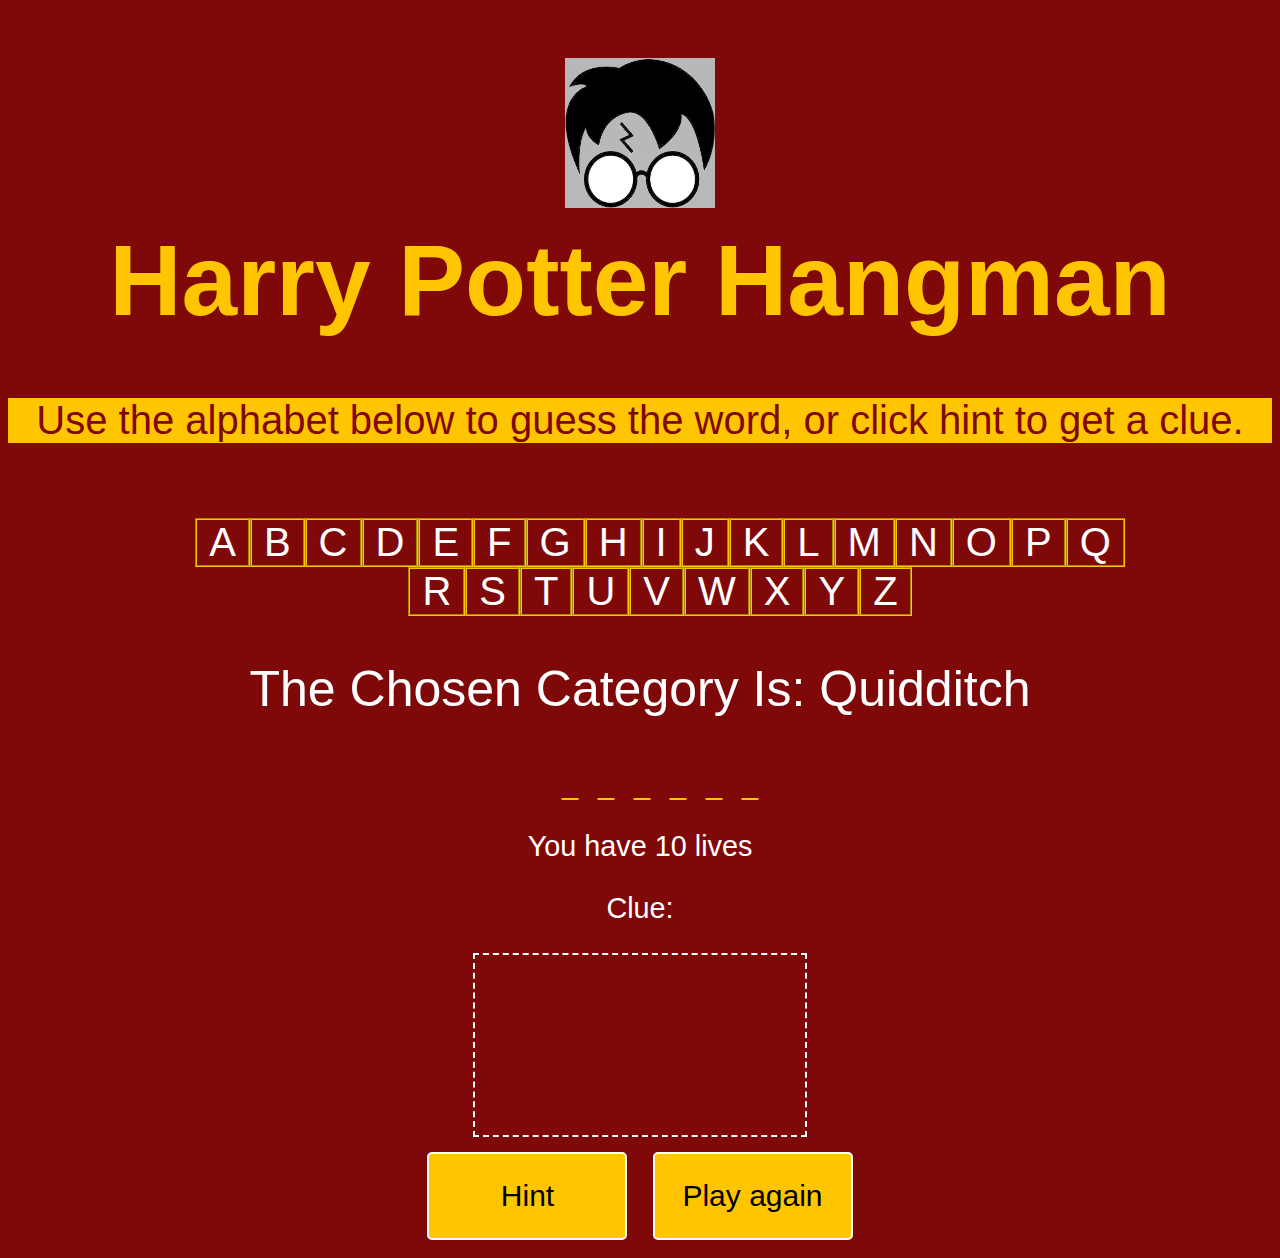
==== commit 7f4c9fdc: "remaining work" ====
--- a/assets/index.html
+++ b/assets/index.html
@@ -38,7 +38,7 @@
             <div id="hold">
             </div>
             <p id="mylives"></p>
-            <p id="clue" class="clueFormat">Clue</p>
+            <p id="clue" class="clueFormat">Clue: </p>
             <canvas id="stickman">This Text will show if the Browser does NOT support HTML5 Canvas tag</canvas>
             <div class="container">
                 <button id="hint">Hint</button>
